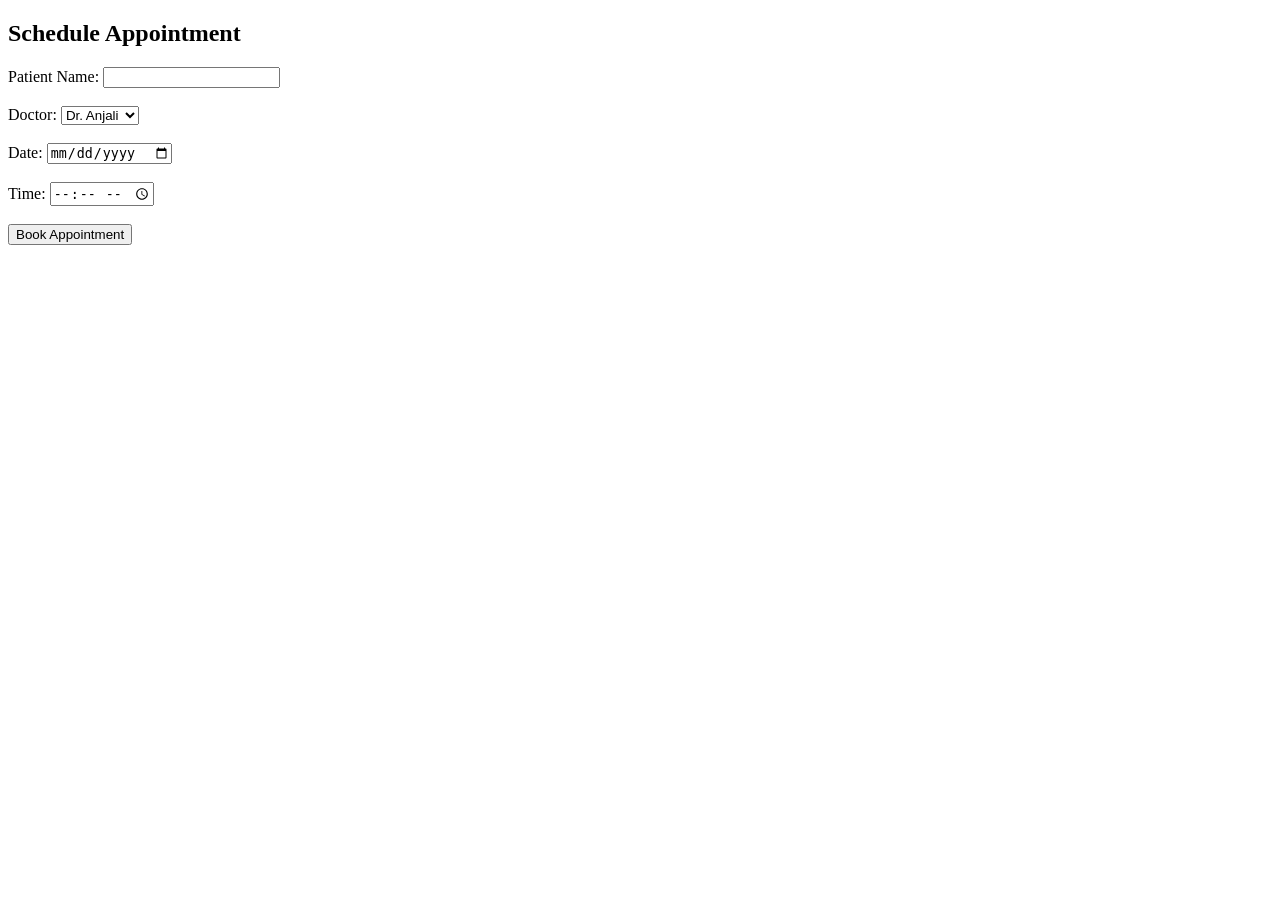
==== appointments.html @ 2829db8c "Add appointment scheduling form" ====
<!DOCTYPE html>
<html>
<head>
    <title>Appointment Scheduling</title>
</head>
<body>

<h2>Schedule Appointment</h2>

<form>
    <label>Patient Name:</label>
    <input type="text"><br><br>

    <label>Doctor:</label>
    <select>
        <option>Dr. Anjali</option>
        <option>Dr. Rahul</option>
        <option>Dr. Priya</option>
    </select><br><br>

    <label>Date:</label>
    <input type="date"><br><br>

    <label>Time:</label>
    <input type="time"><br><br>

    <button>Book Appointment</button>
</form>

</body>
</html>
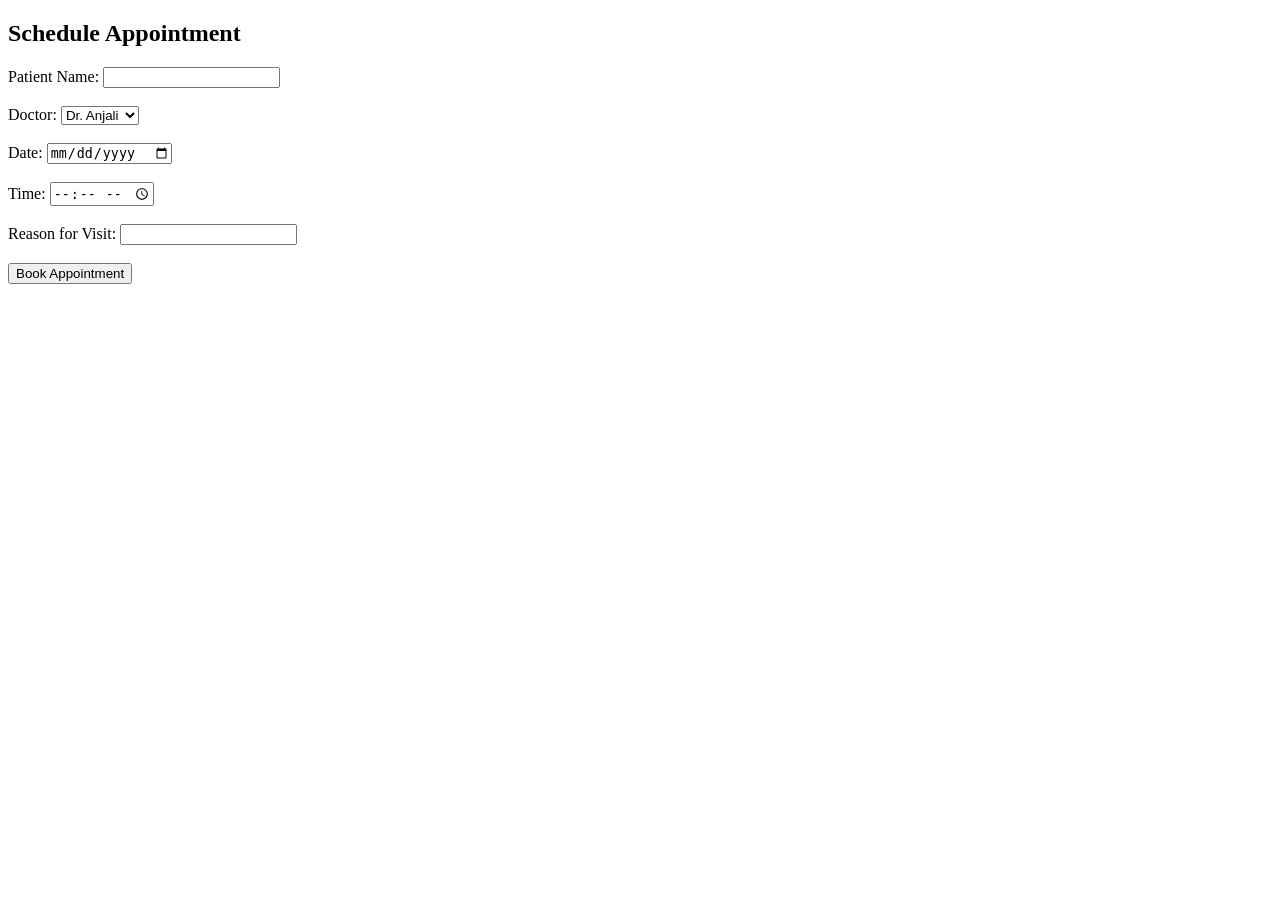
==== commit a31d62f6: "Add reason for appointment" ====
--- a/appointments.html
+++ b/appointments.html
@@ -23,6 +23,10 @@
 
     <label>Time:</label>
     <input type="time"><br><br>
+    
+    <label>Reason for Visit:</label>
+<input type="text"><br><br>
+	
 
     <button>Book Appointment</button>
 </form>
